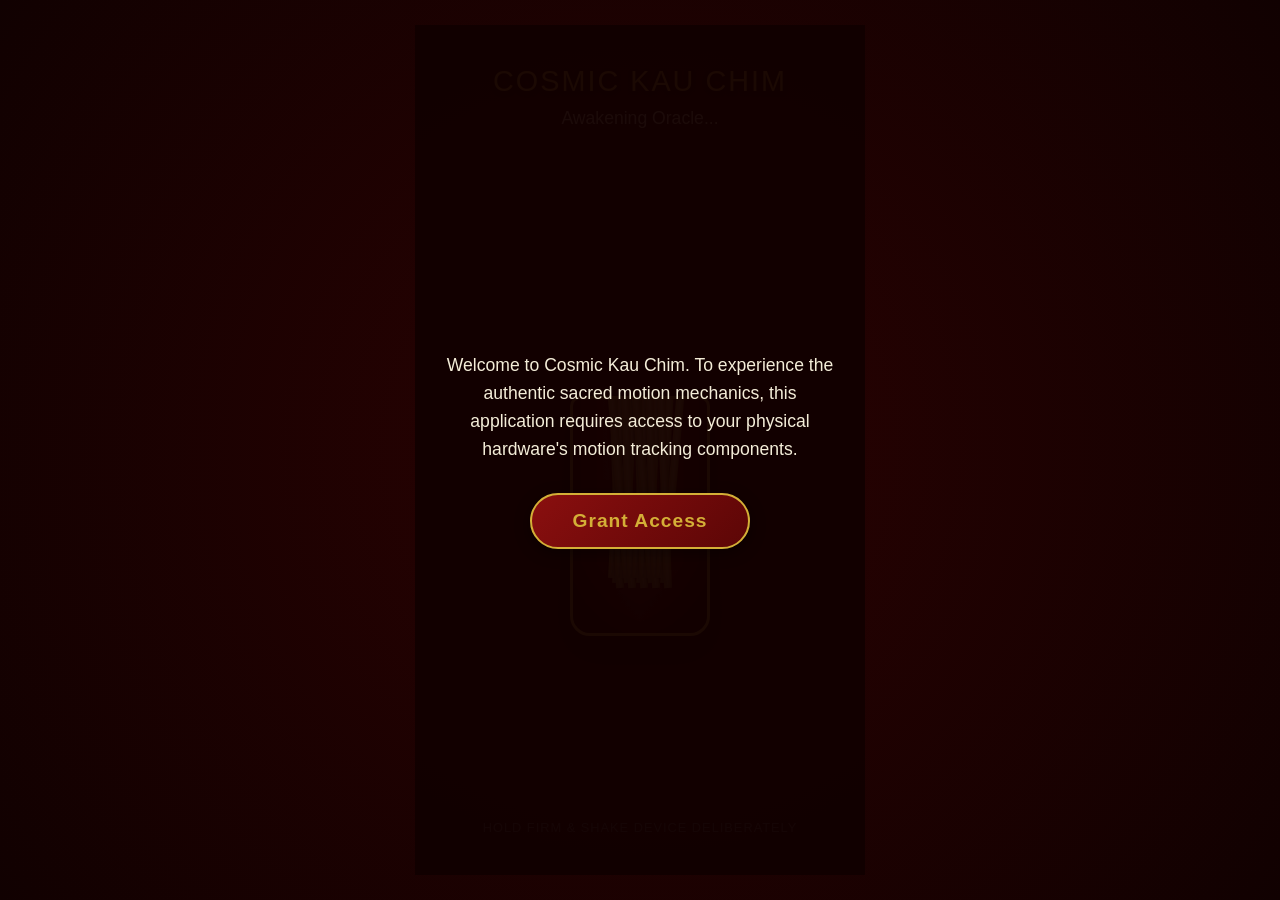
==== cosmic/index.html @ 1c271157 "feat: add Cosmic Kau Chim PWA at /cosmic" ====
<!DOCTYPE html>
<html lang="en">
<head>
    <meta charset="UTF-8">
    <meta name="viewport" content="width=device-width, initial-scale=1.0, maximum-scale=1.0, user-scalable=no">
    <title>Cosmic Kau Chim - Daily Fortunes</title>
    <meta name="description" content="Experience the sacred Kau Chim oracle. Shake your phone to draw a bamboo fortune stick and reveal your cosmic destiny and wealth sequences.">
    <meta name="theme-color" content="#d4af37">
    <meta name="mobile-web-app-capable" content="yes">
    <meta name="apple-mobile-web-app-capable" content="yes">
    <meta name="apple-mobile-web-app-status-bar-style" content="black-translucent">
    <meta name="apple-mobile-web-app-title" content="Kau Chim">

    <!-- PWA Manifest -->
    <link rel="manifest" href="/cosmic/manifest.json">

    <!-- Apple Touch Icons -->
    <link rel="apple-touch-icon" href="/cosmic/icon-192.png">
    <link rel="apple-touch-icon" sizes="512x512" href="/cosmic/icon-512.png">

    <!-- Favicon -->
    <link rel="icon" type="image/png" href="/cosmic/icon-192.png">

    <!-- Open Graph -->
    <meta property="og:title" content="Cosmic Kau Chim - Daily Fortunes">
    <meta property="og:description" content="Draw your sacred bamboo fortune. Shake for destiny.">
    <meta property="og:image" content="https://marsbase.win/cosmic/icon-512.png">
    <meta property="og:url" content="https://marsbase.win/cosmic/">
    <meta property="og:type" content="website">

    <style>
        :root {
            --gold: #d4af37;
            --dark-red: #5c0606;
            --parchment: #f4edd8;
            --shadow: rgba(0, 0, 0, 0.4);
        }

        * {
            box-sizing: border-box;
            margin: 0;
            padding: 0;
            -webkit-user-select: none;
            user-select: none;
        }

        body {
            background: radial-gradient(circle, #2a0202 0%, #110101 100%);
            color: #fff;
            font-family: -apple-system, BlinkMacSystemFont, "Segoe UI", Roboto, sans-serif;
            overflow: hidden;
            height: 100vh;
            display: flex;
            justify-content: center;
            align-items: center;
            perspective: 1000px;
        }

        #app-container {
            position: relative;
            width: 100%;
            max-width: 450px;
            height: 100%;
            max-height: 850px;
            display: flex;
            flex-direction: column;
            justify-content: space-between;
            align-items: center;
            padding: 40px 20px;
            text-align: center;
        }

        h1 {
            font-size: 1.8rem;
            color: var(--gold);
            text-shadow: 0 2px 4px var(--shadow);
            letter-spacing: 2px;
            font-weight: 300;
        }

        #status-prompt {
            font-size: 1.1rem;
            color: #e0cda9;
            margin-top: 10px;
            min-height: 24px;
            transition: opacity 0.3s;
        }

        /* Install Banner */
        #install-banner {
            position: absolute;
            bottom: 0;
            left: 0;
            width: 100%;
            background: linear-gradient(135deg, #1a0202, #2a0404);
            border-top: 1px solid var(--gold);
            padding: 14px 20px;
            display: flex;
            align-items: center;
            justify-content: space-between;
            z-index: 300;
            gap: 12px;
            display: none;
        }

        #install-banner p {
            color: #e0cda9;
            font-size: 0.85rem;
            line-height: 1.4;
            flex: 1;
        }

        #install-banner .btn-install {
            background: linear-gradient(135deg, var(--gold), #aa800a);
            color: #1a0000;
            border: none;
            padding: 10px 18px;
            font-size: 0.85rem;
            border-radius: 20px;
            cursor: pointer;
            font-weight: bold;
            white-space: nowrap;
            flex-shrink: 0;
        }

        #install-banner .btn-dismiss {
            background: none;
            border: none;
            color: #666;
            font-size: 1.2rem;
            cursor: pointer;
            padding: 4px;
            flex-shrink: 0;
        }

        /* Permission Overlay */
        #gatekeeper {
            position: absolute;
            top: 0; left: 0; width: 100%; height: 100%;
            background: rgba(17, 1, 1, 0.95);
            z-index: 100;
            display: flex;
            flex-direction: column;
            justify-content: center;
            align-items: center;
            padding: 30px;
        }

        #gatekeeper p {
            color: var(--parchment);
            margin-bottom: 30px;
            line-height: 1.6;
            font-size: 1.1rem;
        }

        .btn {
            background: linear-gradient(135deg, #8a0f0f 0%, var(--dark-red) 100%);
            color: var(--gold);
            border: 2px solid var(--gold);
            padding: 15px 40px;
            font-size: 1.2rem;
            border-radius: 30px;
            cursor: pointer;
            box-shadow: 0 4px 15px var(--shadow);
            font-weight: bold;
            letter-spacing: 1px;
            transition: transform 0.2s;
        }

        .btn:active {
            transform: scale(0.95);
        }

        /* Interactive Shaker Container */
        #shaker-stage {
            position: relative;
            width: 200px;
            height: 320px;
            display: flex;
            justify-content: center;
            align-items: flex-end;
            margin: 40px 0;
        }

        .cylinder {
            position: relative;
            width: 140px;
            height: 240px;
            background: linear-gradient(90deg, #3a0404 0%, #6e0b0b 30%, #8a1212 50%, #6e0b0b 70%, #3a0404 100%);
            border-radius: 10px 10px 20px 20px;
            border: 3px solid var(--gold);
            box-shadow: 0 15px 35px rgba(0,0,0,0.7);
            z-index: 5;
            overflow: hidden;
        }

        .cylinder::after {
            content: '';
            position: absolute;
            top: 0; left: 0; width: 100%; height: 100%;
            background: linear-gradient(transparent 70%, rgba(0,0,0,0.6));
        }

        .stick-pack {
            position: absolute;
            bottom: 30px;
            width: 100%;
            height: 260px;
            display: flex;
            justify-content: center;
            transform-origin: bottom center;
            transition: transform 0.1s ease;
        }

        .stick {
            width: 8px;
            height: 240px;
            background: linear-gradient(to right, #cc9933, #e6b85c, #b38024);
            border-radius: 4px 4px 0 0;
            margin: 0 -2px;
            box-shadow: -1px 0 2px rgba(0,0,0,0.3);
            transform-origin: bottom center;
        }

        .stick:nth-child(odd) { transform: rotate(-5deg); }
        .stick:nth-child(even) { transform: rotate(5deg); }
        .stick:nth-child(3n) { transform: rotate(-2deg); height: 245px;}
        .stick:nth-child(3n+1) { transform: rotate(3deg); height: 235px;}

        #rising-stick {
            position: absolute;
            bottom: 30px;
            width: 10px;
            height: 250px;
            background: linear-gradient(to right, #bf1515, #e63939, #990f0f);
            border: 1px solid var(--gold);
            border-radius: 4px 4px 0 0;
            z-index: 4;
            display: none;
            transform-origin: bottom center;
        }

        .ejecting {
            animation: ejectStick 1.2s cubic-bezier(0.25, 1, 0.5, 1) forwards;
        }

        @keyframes ejectStick {
            0% { transform: translateY(0) rotate(0deg); display: block; z-index: 4; }
            50% { transform: translateY(-160px) rotate(3deg); z-index: 6; }
            100% { transform: translateY(-120px) rotate(15deg); z-index: 6; }
        }

        .shaking .stick-pack {
            animation: packShake 0.15s infinite alternate;
        }
        .shaking .cylinder {
            animation: shellShake 0.15s infinite alternate;
        }

        @keyframes packShake {
            0% { transform: rotate(-4deg) translateY(5px); }
            100% { transform: rotate(4deg) translateY(-5px); }
        }
        @keyframes shellShake {
            0% { transform: translateX(-5px) rotate(-1deg); }
            100% { transform: translateX(5px) rotate(1deg); }
        }

        /* Modal Overlay for Scroll Output */
        #scroll-modal {
            position: absolute;
            top: 0; left: 0; width: 100%; height: 100%;
            background: rgba(0,0,0,0.85);
            z-index: 200;
            display: flex;
            justify-content: center;
            align-items: center;
            padding: 25px;
            opacity: 0;
            pointer-events: none;
            transition: opacity 0.5s ease;
        }

        #scroll-modal.active {
            opacity: 1;
            pointer-events: auto;
        }

        .scroll-body {
            background-color: var(--parchment);
            background-image: radial-gradient(rgba(0,0,0,0.03) 15%, transparent 16%);
            background-size: 16px 16px;
            color: #222;
            width: 100%;
            max-height: 85%;
            border-radius: 4px;
            padding: 35px 25px;
            box-shadow: 0 20px 40px rgba(0,0,0,0.8), inset 0 0 40px rgba(184, 134, 11, 0.2);
            border-left: 12px solid #8a0f0f;
            border-right: 12px solid #8a0f0f;
            display: flex;
            flex-direction: column;
            justify-content: space-between;
            overflow-y: auto;
            transform: scale(0.7) rotateX(30deg);
            transition: transform 0.5s cubic-bezier(0.175, 0.885, 0.32, 1.275);
        }

        #scroll-modal.active .scroll-body {
            transform: scale(1) rotateX(0deg);
        }

        .scroll-header {
            border-bottom: 2px dashed rgba(138, 15, 15, 0.3);
            padding-bottom: 15px;
            margin-bottom: 20px;
        }

        .scroll-header h2 {
            color: var(--dark-red);
            font-size: 1.5rem;
            letter-spacing: 3px;
        }

        .scroll-content {
            font-size: 1.15rem;
            line-height: 1.7;
            font-style: italic;
            color: #333;
            margin-bottom: 35px;
            padding: 0 10px;
        }

        .lotto-box {
            background: rgba(138, 15, 15, 0.06);
            border: 1px solid rgba(138, 15, 15, 0.2);
            border-radius: 8px;
            padding: 15px;
            margin-bottom: 30px;
        }

        .lotto-title {
            font-size: 0.8rem;
            text-transform: uppercase;
            letter-spacing: 2px;
            color: #777;
            margin-bottom: 10px;
            font-weight: bold;
        }

        .ball-container {
            display: flex;
            justify-content: center;
            gap: 10px;
            flex-wrap: wrap;
        }

        .ball {
            width: 40px;
            height: 40px;
            background: #fff;
            border: 2px solid var(--dark-red);
            border-radius: 50%;
            display: flex;
            justify-content: center;
            align-items: center;
            font-weight: bold;
            color: var(--dark-red);
            font-size: 1.05rem;
            box-shadow: 0 3px 6px rgba(0,0,0,0.16);
        }

        .ball.special {
            background: linear-gradient(135deg, #d4af37 0%, #aa800a 100%);
            color: #fff;
            border-color: #7a5c00;
        }
    </style>
</head>
<body>

<div id="app-container">
    <div id="gatekeeper">
        <p>Welcome to Cosmic Kau Chim. To experience the authentic sacred motion mechanics, this application requires access to your physical hardware's motion tracking components.</p>
        <button class="btn" id="btn-grant-access" onclick="app.requestSystemAccess()">Grant Access</button>
    </div>

    <header>
        <h1>COSMIC KAU CHIM</h1>
        <div id="status-prompt">Awakening Oracle...</div>
    </header>

    <div id="shaker-stage">
        <div id="rising-stick"></div>
        <div class="cylinder" id="cylinder-ui">
            <div class="stick-pack" id="stick-pack-ui">
                <div class="stick"></div><div class="stick"></div><div class="stick"></div>
                <div class="stick"></div><div class="stick"></div><div class="stick"></div>
                <div class="stick"></div><div class="stick"></div><div class="stick"></div>
                <div class="stick"></div><div class="stick"></div><div class="stick"></div>
                <div class="stick"></div><div class="stick"></div><div class="stick"></div>
            </div>
        </div>
    </div>

    <footer>
        <p style="font-size:0.8rem; color: #666; letter-spacing: 1px;">HOLD FIRM & SHAKE DEVICE DELIBERATELY</p>
    </footer>

    <div id="scroll-modal">
        <div class="scroll-body">
            <div>
                <div class="scroll-header">
                    <h2>SACRED SCROLL</h2>
                </div>
                <div class="scroll-content" id="fortune-destiny">
                    Loading destiny alignment...
                </div>
            </div>
            <div>
                <div class="lotto-box">
                    <div class="lotto-title">Cosmic Wealth Sequences</div>
                    <div class="ball-container" id="lotto-numbers"></div>
                </div>
                <button class="btn" id="btn-return" style="width:100%" onclick="app.resetStage()">Return Container</button>
            </div>
        </div>
    </div>

    <!-- PWA Install Prompt Banner -->
    <div id="install-banner">
        <p>📲 Add <strong>Kau Chim</strong> to your home screen for instant access.</p>
        <button class="btn-install" id="btn-install">Install</button>
        <button class="btn-dismiss" id="btn-dismiss" aria-label="Dismiss">✕</button>
    </div>
</div>

<script>
// ── Service Worker Registration ──────────────────────────────────────────────
if ('serviceWorker' in navigator) {
    window.addEventListener('load', () => {
        navigator.serviceWorker.register('/cosmic/sw.js')
            .catch(err => console.warn('SW registration failed:', err));
    });
}

// ── PWA Install Prompt Handling ──────────────────────────────────────────────
let deferredInstallPrompt = null;
const installBanner = document.getElementById('install-banner');

window.addEventListener('beforeinstallprompt', (e) => {
    e.preventDefault();
    deferredInstallPrompt = e;
    installBanner.style.display = 'flex';
});

document.getElementById('btn-install').addEventListener('click', async () => {
    if (!deferredInstallPrompt) return;
    deferredInstallPrompt.prompt();
    const { outcome } = await deferredInstallPrompt.userChoice;
    deferredInstallPrompt = null;
    installBanner.style.display = 'none';
});

document.getElementById('btn-dismiss').addEventListener('click', () => {
    installBanner.style.display = 'none';
});

// Hide banner if already installed (standalone mode)
if (window.matchMedia('(display-mode: standalone)').matches) {
    installBanner.style.display = 'none';
}

// ── Audio Engine ─────────────────────────────────────────────────────────────
class AudioEngine {
    constructor() { this.ctx = null; }

    init() {
        if (this.ctx) return;
        this.ctx = new (window.AudioContext || window.webkitAudioContext)();
    }

    playClack(intensity) {
        if (!this.ctx) return;
        if (this.ctx.state === 'suspended') this.ctx.resume();

        const osc = this.ctx.createOscillator();
        const gain = this.ctx.createGain();

        osc.type = 'triangle';
        osc.frequency.setValueAtTime(120 + (intensity * 8), this.ctx.currentTime);
        osc.frequency.exponentialRampToValueAtTime(30, this.ctx.currentTime + 0.08);

        const volume = Math.min(0.6, intensity / 25);
        gain.gain.setValueAtTime(volume, this.ctx.currentTime);
        gain.gain.exponentialRampToValueAtTime(0.01, this.ctx.currentTime + 0.08);

        osc.connect(gain);
        gain.connect(this.ctx.destination);
        osc.start();
        osc.stop(this.ctx.currentTime + 0.09);
    }
}

// ── Core Application ─────────────────────────────────────────────────────────
class KauChimApplication {
    constructor() {
        this.threshold = 13.5;
        this.cooldown = 4000;
        this.historySize = 8;
        this.history = [];
        this.lastTrigger = 0;
        this.isProcessing = false;
        this.shakeTimer = null;
        this.audio = new AudioEngine();

        this.fortunes = [
            "Your path is fully understood by the cosmos. The heavy winds you've recently braved are clearing out dead brush to make room for an undeniable, prosperous expansion. Stand tall.",
            "A beautiful internal coherence is setting into your days. The universe acknowledges your quiet endurance and is organizing variables right now to surprise you with sudden relief.",
            "You carry a highly distinct, golden frequency within you that cannot be dimmed by external noise. Trust the timing unfolding; your validation is coming directly from reality.",
            "Every single step you have taken has cataloged valuable wisdom. You are viewed with immense reverence by the cosmic order. Prepare for a long-delayed doorway to unlock smoothly.",
            "The celestial tides are shifting in your favour. What felt stagnant is secretly building momentum beneath the surface. Your patience will crystallize into a breakthrough.",
            "Ancient light recognizes your spirit. The universe does not forget the seeds you have planted in silence. A season of abundant harvest is drawing near — receive it with open hands.",
            "You are being guided toward alignment. The confusion you have felt is simply the dissolution of what no longer serves. Clear skies and clear purpose are emerging for you now.",
            "Your energy is rare and magnetic. The cosmos is arranging a constellation of new connections and opportunities, each perfectly calibrated to match your true frequency."
        ];
    }

    async requestSystemAccess() {
        this.audio.init();
        try {
            if (typeof DeviceMotionEvent?.requestPermission === 'function') {
                const status = await DeviceMotionEvent.requestPermission();
                if (status === 'granted') {
                    this.bindMotionDetection();
                } else {
                    this.displayUIPrompt("Permission denied. Tap the cylinder to draw.");
                    this.enableClickFallback();
                }
            } else {
                this.bindMotionDetection();
                this.enableClickFallback(); // Desktop fallback always enabled
            }
        } catch (e) {
            this.enableClickFallback();
        } finally {
            document.getElementById('gatekeeper').style.display = 'none';
            this.displayUIPrompt("Container ready. Shake device.");
        }
    }

    bindMotionDetection() {
        window.addEventListener('devicemotion', (e) => this.evaluateMotionVectors(e), { passive: true });
    }

    enableClickFallback() {
        document.getElementById('shaker-stage').addEventListener('click', () => {
            if (this.isProcessing || Date.now() - this.lastTrigger < this.cooldown) return;
            this.simulatePhysicalTrigger();
        });
    }

    evaluateMotionVectors(event) {
        const acc = event.acceleration;
        if (!acc?.x || this.isProcessing || Date.now() - this.lastTrigger < this.cooldown) return;

        const magnitude = Math.sqrt(acc.x**2 + acc.y**2 + acc.z**2);
        this.history.push({ t: Date.now(), v: magnitude });
        if (this.history.length > this.historySize) this.history.shift();

        if (this.history.length >= 4) {
            const forces = this.history.map(h => h.v);
            const delta = Math.max(...forces) - Math.min(...forces);

            if (delta > 3.5) {
                document.getElementById('app-container').classList.add('shaking');
                this.audio.playClack(delta);
                this.displayUIPrompt("Shaking sticks...");
                clearTimeout(this.shakeTimer);
                this.shakeTimer = setTimeout(() => {
                    document.getElementById('app-container').classList.remove('shaking');
                }, 200);
            }

            if (delta > this.threshold) {
                this.executeOracleSelection();
            }
        }
    }

    simulatePhysicalTrigger() {
        document.getElementById('app-container').classList.add('shaking');
        let clacks = 0;
        const interval = setInterval(() => {
            this.audio.playClack(18);
            if (++clacks >= 6) {
                clearInterval(interval);
                document.getElementById('app-container').classList.remove('shaking');
                this.executeOracleSelection();
            }
        }, 120);
    }

    executeOracleSelection() {
        this.isProcessing = true;
        this.lastTrigger = Date.now();
        this.history = [];
        this.displayUIPrompt("A stick is emerging...");

        const stickUI = document.getElementById('rising-stick');
        stickUI.style.display = 'block';
        stickUI.classList.add('ejecting');

        const cryptoRoll = (max) => {
            const buf = new Uint32Array(1);
            window.crypto.getRandomValues(buf);
            return (buf[0] % max) + 1;
        };

        const drawLotto = (max, total) => {
            const set = new Set();
            while (set.size < total) set.add(cryptoRoll(max));
            return [...set].sort((a, b) => a - b);
        };

        const fortuneText = this.fortunes[cryptoRoll(this.fortunes.length) - 1];
        const primaryNumbers = drawLotto(69, 5);
        const goldenPowerBall = cryptoRoll(26);

        setTimeout(() => this.renderScroll(fortuneText, primaryNumbers, goldenPowerBall), 1200);
    }

    renderScroll(text, mainNumbers, bonusBall) {
        document.getElementById('fortune-destiny').innerText = text;
        const numbersContainer = document.getElementById('lotto-numbers');
        numbersContainer.innerHTML = '';

        mainNumbers.forEach(num => {
            const node = document.createElement('div');
            node.className = 'ball';
            node.innerText = num;
            numbersContainer.appendChild(node);
        });

        const specialNode = document.createElement('div');
        specialNode.className = 'ball special';
        specialNode.innerText = bonusBall;
        numbersContainer.appendChild(specialNode);

        document.getElementById('scroll-modal').classList.add('active');
        this.displayUIPrompt("Destiny revealed.");
    }

    resetStage() {
        const stickUI = document.getElementById('rising-stick');
        stickUI.classList.remove('ejecting');
        stickUI.style.display = 'none';
        document.getElementById('scroll-modal').classList.remove('active');
        this.isProcessing = false;
        this.displayUIPrompt("Container ready. Shake device.");
    }

    displayUIPrompt(msg) {
        document.getElementById('status-prompt').innerText = msg;
    }
}

const app = new KauChimApplication();
</script>
</body>
</html>
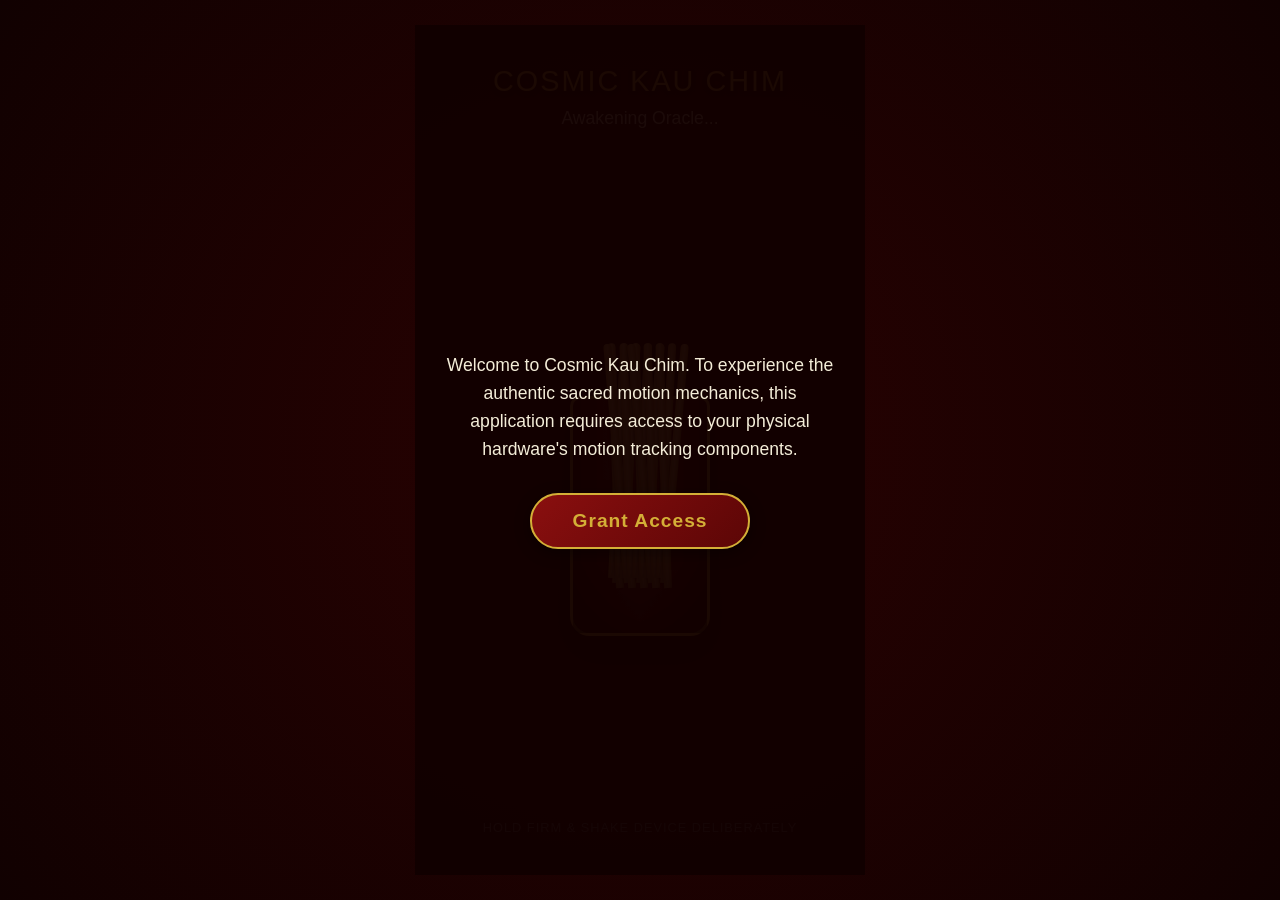
==== commit a0cf95f6: "feat: 3s continuous shake charge system with stick rise visual" ====
--- a/cosmic/index.html
+++ b/cosmic/index.html
@@ -189,9 +189,14 @@
             background: linear-gradient(90deg, #3a0404 0%, #6e0b0b 30%, #8a1212 50%, #6e0b0b 70%, #3a0404 100%);
             border-radius: 10px 10px 20px 20px;
             border: 3px solid var(--gold);
-            box-shadow: 0 15px 35px rgba(0,0,0,0.7);
+            box-shadow: 0 15px 35px rgba(0,0,0,0.7), 0 0 0 0 rgba(212,175,55,0);
             z-index: 5;
-            overflow: hidden;
+            overflow: visible;
+            transition: box-shadow 0.2s ease;
+        }
+
+        .cylinder.charging {
+            box-shadow: 0 15px 35px rgba(0,0,0,0.7), 0 0 20px 4px rgba(212,175,55,0.35);
         }
 
         .cylinder::after {
@@ -199,8 +204,10 @@
             position: absolute;
             top: 0; left: 0; width: 100%; height: 100%;
             background: linear-gradient(transparent 70%, rgba(0,0,0,0.6));
-        }
-
+            pointer-events: none;
+        }
+
+        /* stick-pack moves up via JS transform; no CSS transition (rAF handles smoothness) */
         .stick-pack {
             position: absolute;
             bottom: 30px;
@@ -209,7 +216,15 @@
             display: flex;
             justify-content: center;
             transform-origin: bottom center;
-            transition: transform 0.1s ease;
+        }
+
+        /* Inner wrapper handles the shake wiggle animation independently */
+        .stick-inner {
+            display: flex;
+            justify-content: center;
+            width: 100%;
+            height: 100%;
+            transform-origin: bottom center;
         }
 
         .stick {
@@ -250,7 +265,8 @@
             100% { transform: translateY(-120px) rotate(15deg); z-index: 6; }
         }
 
-        .shaking .stick-pack {
+        /* Shake animations on inner wrapper — won't conflict with stick-pack translateY */
+        .shaking .stick-inner {
             animation: packShake 0.15s infinite alternate;
         }
         .shaking .cylinder {
@@ -394,11 +410,13 @@
         <div id="rising-stick"></div>
         <div class="cylinder" id="cylinder-ui">
             <div class="stick-pack" id="stick-pack-ui">
-                <div class="stick"></div><div class="stick"></div><div class="stick"></div>
-                <div class="stick"></div><div class="stick"></div><div class="stick"></div>
-                <div class="stick"></div><div class="stick"></div><div class="stick"></div>
-                <div class="stick"></div><div class="stick"></div><div class="stick"></div>
-                <div class="stick"></div><div class="stick"></div><div class="stick"></div>
+                <div class="stick-inner" id="stick-inner-ui">
+                    <div class="stick"></div><div class="stick"></div><div class="stick"></div>
+                    <div class="stick"></div><div class="stick"></div><div class="stick"></div>
+                    <div class="stick"></div><div class="stick"></div><div class="stick"></div>
+                    <div class="stick"></div><div class="stick"></div><div class="stick"></div>
+                    <div class="stick"></div><div class="stick"></div><div class="stick"></div>
+                </div>
             </div>
         </div>
     </div>
@@ -505,13 +523,23 @@
 // ── Core Application ─────────────────────────────────────────────────────────
 class KauChimApplication {
     constructor() {
-        this.threshold = 13.5;
+        // Motion detection config
+        this.historySize = 6;
+        this.shakeDetectThreshold = 3.5; // delta to count as a shake
         this.cooldown = 4000;
-        this.historySize = 8;
         this.history = [];
         this.lastTrigger = 0;
         this.isProcessing = false;
-        this.shakeTimer = null;
+
+        // Charge system
+        this.charge = 0;           // 0..1
+        this.chargeRate = 1 / 3000; // fills over 3 000 ms
+        this.decayRate  = 1 / 1500; // drains over 1 500 ms
+        this.isActivelyShaking = false;
+        this.shakeTimeoutId = null;
+        this.lastFrameTime = null;
+        this.rafId = null;
+
         this.audio = new AudioEngine();
 
         this.fortunes = [
@@ -534,30 +562,115 @@
                 if (status === 'granted') {
                     this.bindMotionDetection();
                 } else {
-                    this.displayUIPrompt("Permission denied. Tap the cylinder to draw.");
-                    this.enableClickFallback();
+                    this.displayUIPrompt("Hold the cylinder to charge.");
+                    this.enableHoldFallback();
                 }
             } else {
                 this.bindMotionDetection();
-                this.enableClickFallback(); // Desktop fallback always enabled
+                this.enableHoldFallback(); // Desktop: press & hold
             }
         } catch (e) {
-            this.enableClickFallback();
+            this.enableHoldFallback();
         } finally {
             document.getElementById('gatekeeper').style.display = 'none';
             this.displayUIPrompt("Container ready. Shake device.");
-        }
+            this.startChargeLoop();
+        }
+    }
+
+    // ── rAF charge loop ────────────────────────────────────────────────────────
+    startChargeLoop() {
+        const loop = (timestamp) => {
+            if (!this.isProcessing) {
+                if (this.lastFrameTime !== null) {
+                    const dt = Math.min(timestamp - this.lastFrameTime, 100); // cap dt
+                    if (this.isActivelyShaking) {
+                        this.charge = Math.min(1, this.charge + this.chargeRate * dt);
+                    } else {
+                        this.charge = Math.max(0, this.charge - this.decayRate * dt);
+                    }
+                    this.applyChargeVisuals();
+                    if (this.charge >= 1) {
+                        this.executeOracleSelection();
+                        return; // pause loop until reset
+                    }
+                }
+                this.lastFrameTime = timestamp;
+            }
+            this.rafId = requestAnimationFrame(loop);
+        };
+        this.rafId = requestAnimationFrame(loop);
+    }
+
+    applyChargeVisuals() {
+        const stickPack = document.getElementById('stick-pack-ui');
+        const cylinder  = document.getElementById('cylinder-ui');
+        const container = document.getElementById('app-container');
+
+        // Sticks rise up to 95px out of cylinder top
+        stickPack.style.transform = `translateY(${-(this.charge * 95)}px)`;
+
+        // Gold glow intensifies with charge
+        if (this.charge > 0.05) {
+            cylinder.classList.add('charging');
+        } else {
+            cylinder.classList.remove('charging');
+        }
+
+        // Shake animation only when actively shaking
+        if (this.isActivelyShaking) {
+            container.classList.add('shaking');
+        } else {
+            container.classList.remove('shaking');
+        }
+
+        // Status prompt
+        if (this.charge > 0.02) {
+            const secsLeft = Math.ceil((1 - this.charge) * 3);
+            if (this.isActivelyShaking) {
+                this.displayUIPrompt(secsLeft > 0 ? `Keep shaking... ${secsLeft}s` : "Almost there!");
+            } else {
+                this.displayUIPrompt("Don't stop — keep shaking!");
+            }
+        } else {
+            this.displayUIPrompt("Container ready. Shake device.");
+        }
+    }
+
+    // Mark as actively shaking; auto-clears after 300 ms of no motion
+    markShaking(intensity) {
+        this.isActivelyShaking = true;
+        this.audio.playClack(intensity);
+        clearTimeout(this.shakeTimeoutId);
+        this.shakeTimeoutId = setTimeout(() => {
+            this.isActivelyShaking = false;
+        }, 300);
     }
 
     bindMotionDetection() {
         window.addEventListener('devicemotion', (e) => this.evaluateMotionVectors(e), { passive: true });
     }
 
-    enableClickFallback() {
-        document.getElementById('shaker-stage').addEventListener('click', () => {
+    // Press-and-hold fallback for desktop / no-motion permission
+    enableHoldFallback() {
+        const stage = document.getElementById('shaker-stage');
+        let holdInterval = null;
+
+        const startHold = () => {
             if (this.isProcessing || Date.now() - this.lastTrigger < this.cooldown) return;
-            this.simulatePhysicalTrigger();
-        });
+            holdInterval = setInterval(() => this.markShaking(18), 140);
+        };
+        const stopHold = () => {
+            clearInterval(holdInterval);
+            holdInterval = null;
+        };
+
+        stage.addEventListener('mousedown',  startHold);
+        stage.addEventListener('mouseup',    stopHold);
+        stage.addEventListener('mouseleave', stopHold);
+        stage.addEventListener('touchstart', startHold, { passive: true });
+        stage.addEventListener('touchend',   stopHold);
+        stage.addEventListener('touchcancel',stopHold);
     }
 
     evaluateMotionVectors(event) {
@@ -570,41 +683,24 @@
 
         if (this.history.length >= 4) {
             const forces = this.history.map(h => h.v);
-            const delta = Math.max(...forces) - Math.min(...forces);
-
-            if (delta > 3.5) {
-                document.getElementById('app-container').classList.add('shaking');
-                this.audio.playClack(delta);
-                this.displayUIPrompt("Shaking sticks...");
-                clearTimeout(this.shakeTimer);
-                this.shakeTimer = setTimeout(() => {
-                    document.getElementById('app-container').classList.remove('shaking');
-                }, 200);
+            const delta  = Math.max(...forces) - Math.min(...forces);
+            if (delta > this.shakeDetectThreshold) {
+                this.markShaking(delta);
             }
-
-            if (delta > this.threshold) {
-                this.executeOracleSelection();
-            }
-        }
-    }
-
-    simulatePhysicalTrigger() {
-        document.getElementById('app-container').classList.add('shaking');
-        let clacks = 0;
-        const interval = setInterval(() => {
-            this.audio.playClack(18);
-            if (++clacks >= 6) {
-                clearInterval(interval);
-                document.getElementById('app-container').classList.remove('shaking');
-                this.executeOracleSelection();
-            }
-        }, 120);
+        }
     }
 
     executeOracleSelection() {
         this.isProcessing = true;
         this.lastTrigger = Date.now();
         this.history = [];
+        this.charge = 0;
+        this.isActivelyShaking = false;
+        clearTimeout(this.shakeTimeoutId);
+        document.getElementById('app-container').classList.remove('shaking');
+        document.getElementById('cylinder-ui').classList.remove('charging');
+        // Reset sticks to base position before eject animation
+        document.getElementById('stick-pack-ui').style.transform = 'translateY(0)';
         this.displayUIPrompt("A stick is emerging...");
 
         const stickUI = document.getElementById('rising-stick');
@@ -656,8 +752,12 @@
         stickUI.classList.remove('ejecting');
         stickUI.style.display = 'none';
         document.getElementById('scroll-modal').classList.remove('active');
+        this.charge = 0;
+        this.lastFrameTime = null;
         this.isProcessing = false;
         this.displayUIPrompt("Container ready. Shake device.");
+        // Resume charge loop
+        this.startChargeLoop();
     }
 
     displayUIPrompt(msg) {
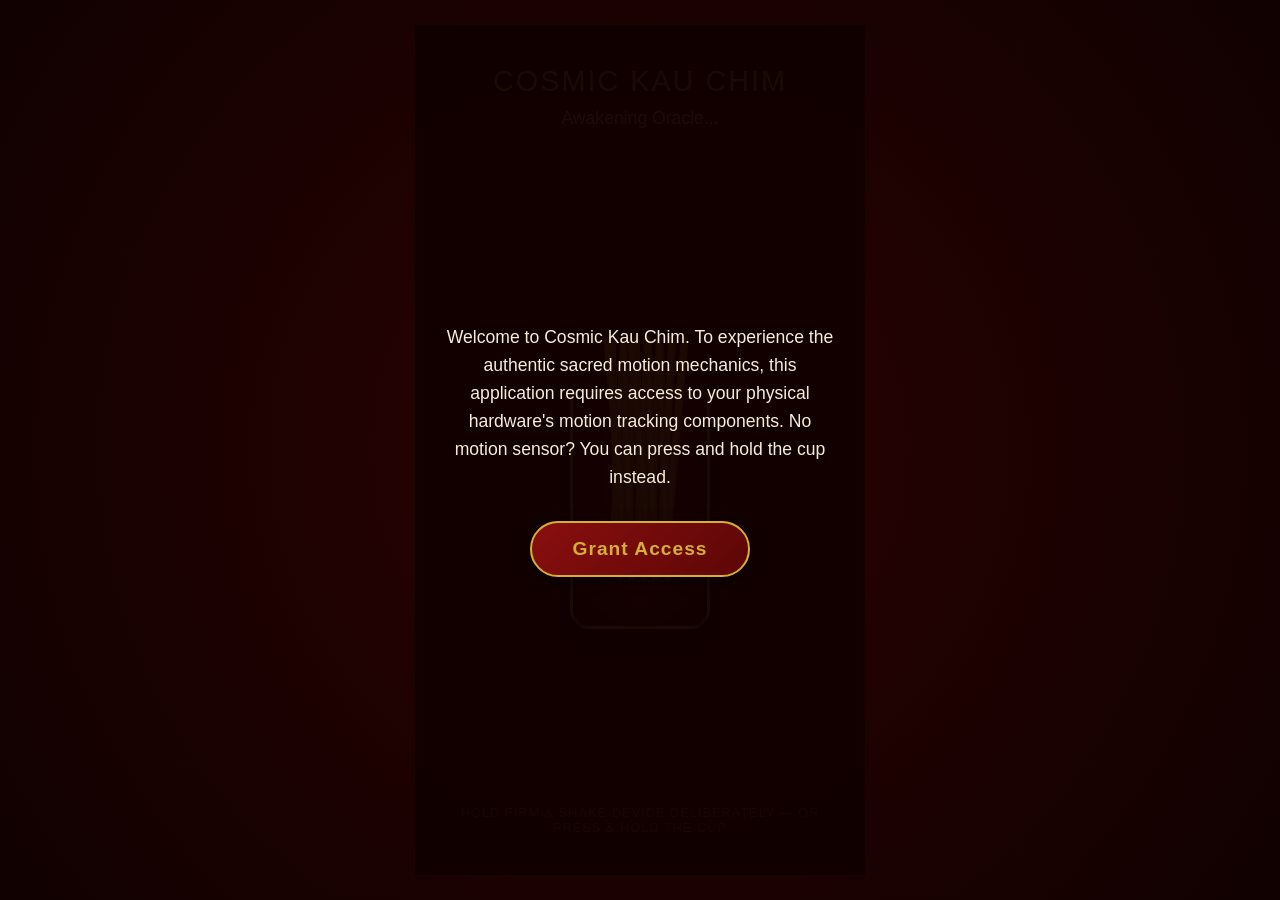
==== commit 4761297a: "Cosmic Kau Chim: move to /Cosmic-Kau-Chim/ and fix desktop draw, sticks, banner Rename - git mv cosm" ====
--- a/cosmic/index.html
+++ b/cosmic/index.html
@@ -2,770 +2,25 @@
 <html lang="en">
 <head>
     <meta charset="UTF-8">
-    <meta name="viewport" content="width=device-width, initial-scale=1.0, maximum-scale=1.0, user-scalable=no">
-    <title>Cosmic Kau Chim - Daily Fortunes</title>
-    <meta name="description" content="Experience the sacred Kau Chim oracle. Shake your phone to draw a bamboo fortune stick and reveal your cosmic destiny and wealth sequences.">
-    <meta name="theme-color" content="#d4af37">
-    <meta name="mobile-web-app-capable" content="yes">
-    <meta name="apple-mobile-web-app-capable" content="yes">
-    <meta name="apple-mobile-web-app-status-bar-style" content="black-translucent">
-    <meta name="apple-mobile-web-app-title" content="Kau Chim">
-
-    <!-- PWA Manifest -->
-    <link rel="manifest" href="/cosmic/manifest.json">
-
-    <!-- Apple Touch Icons -->
-    <link rel="apple-touch-icon" href="/cosmic/icon-192.png">
-    <link rel="apple-touch-icon" sizes="512x512" href="/cosmic/icon-512.png">
-
-    <!-- Favicon -->
-    <link rel="icon" type="image/png" href="/cosmic/icon-192.png">
-
-    <!-- Open Graph -->
-    <meta property="og:title" content="Cosmic Kau Chim - Daily Fortunes">
-    <meta property="og:description" content="Draw your sacred bamboo fortune. Shake for destiny.">
-    <meta property="og:image" content="https://marsbase.win/cosmic/icon-512.png">
-    <meta property="og:url" content="https://marsbase.win/cosmic/">
-    <meta property="og:type" content="website">
-
+    <meta name="viewport" content="width=device-width, initial-scale=1.0">
+    <title>Cosmic Kau Chim has moved</title>
+    <meta name="robots" content="noindex">
+    <link rel="canonical" href="https://marsbase.win/Cosmic-Kau-Chim/">
+    <meta http-equiv="refresh" content="0; url=/Cosmic-Kau-Chim/">
+    <script data-cfasync="false">
+        // Forward to the new address, keeping any ?query and #hash
+        (function () {
+            var rest = location.pathname.replace(/^\/cosmic\/?/i, '').replace(/^index\.html$/i, '');
+            location.replace('/Cosmic-Kau-Chim/' + rest + location.search + location.hash);
+        })();
+    </script>
     <style>
-        :root {
-            --gold: #d4af37;
-            --dark-red: #5c0606;
-            --parchment: #f4edd8;
-            --shadow: rgba(0, 0, 0, 0.4);
-        }
-
-        * {
-            box-sizing: border-box;
-            margin: 0;
-            padding: 0;
-            -webkit-user-select: none;
-            user-select: none;
-        }
-
-        body {
-            background: radial-gradient(circle, #2a0202 0%, #110101 100%);
-            color: #fff;
-            font-family: -apple-system, BlinkMacSystemFont, "Segoe UI", Roboto, sans-serif;
-            overflow: hidden;
-            height: 100vh;
-            display: flex;
-            justify-content: center;
-            align-items: center;
-            perspective: 1000px;
-        }
-
-        #app-container {
-            position: relative;
-            width: 100%;
-            max-width: 450px;
-            height: 100%;
-            max-height: 850px;
-            display: flex;
-            flex-direction: column;
-            justify-content: space-between;
-            align-items: center;
-            padding: 40px 20px;
-            text-align: center;
-        }
-
-        h1 {
-            font-size: 1.8rem;
-            color: var(--gold);
-            text-shadow: 0 2px 4px var(--shadow);
-            letter-spacing: 2px;
-            font-weight: 300;
-        }
-
-        #status-prompt {
-            font-size: 1.1rem;
-            color: #e0cda9;
-            margin-top: 10px;
-            min-height: 24px;
-            transition: opacity 0.3s;
-        }
-
-        /* Install Banner */
-        #install-banner {
-            position: absolute;
-            bottom: 0;
-            left: 0;
-            width: 100%;
-            background: linear-gradient(135deg, #1a0202, #2a0404);
-            border-top: 1px solid var(--gold);
-            padding: 14px 20px;
-            display: flex;
-            align-items: center;
-            justify-content: space-between;
-            z-index: 300;
-            gap: 12px;
-            display: none;
-        }
-
-        #install-banner p {
-            color: #e0cda9;
-            font-size: 0.85rem;
-            line-height: 1.4;
-            flex: 1;
-        }
-
-        #install-banner .btn-install {
-            background: linear-gradient(135deg, var(--gold), #aa800a);
-            color: #1a0000;
-            border: none;
-            padding: 10px 18px;
-            font-size: 0.85rem;
-            border-radius: 20px;
-            cursor: pointer;
-            font-weight: bold;
-            white-space: nowrap;
-            flex-shrink: 0;
-        }
-
-        #install-banner .btn-dismiss {
-            background: none;
-            border: none;
-            color: #666;
-            font-size: 1.2rem;
-            cursor: pointer;
-            padding: 4px;
-            flex-shrink: 0;
-        }
-
-        /* Permission Overlay */
-        #gatekeeper {
-            position: absolute;
-            top: 0; left: 0; width: 100%; height: 100%;
-            background: rgba(17, 1, 1, 0.95);
-            z-index: 100;
-            display: flex;
-            flex-direction: column;
-            justify-content: center;
-            align-items: center;
-            padding: 30px;
-        }
-
-        #gatekeeper p {
-            color: var(--parchment);
-            margin-bottom: 30px;
-            line-height: 1.6;
-            font-size: 1.1rem;
-        }
-
-        .btn {
-            background: linear-gradient(135deg, #8a0f0f 0%, var(--dark-red) 100%);
-            color: var(--gold);
-            border: 2px solid var(--gold);
-            padding: 15px 40px;
-            font-size: 1.2rem;
-            border-radius: 30px;
-            cursor: pointer;
-            box-shadow: 0 4px 15px var(--shadow);
-            font-weight: bold;
-            letter-spacing: 1px;
-            transition: transform 0.2s;
-        }
-
-        .btn:active {
-            transform: scale(0.95);
-        }
-
-        /* Interactive Shaker Container */
-        #shaker-stage {
-            position: relative;
-            width: 200px;
-            height: 320px;
-            display: flex;
-            justify-content: center;
-            align-items: flex-end;
-            margin: 40px 0;
-        }
-
-        .cylinder {
-            position: relative;
-            width: 140px;
-            height: 240px;
-            background: linear-gradient(90deg, #3a0404 0%, #6e0b0b 30%, #8a1212 50%, #6e0b0b 70%, #3a0404 100%);
-            border-radius: 10px 10px 20px 20px;
-            border: 3px solid var(--gold);
-            box-shadow: 0 15px 35px rgba(0,0,0,0.7), 0 0 0 0 rgba(212,175,55,0);
-            z-index: 5;
-            overflow: visible;
-            transition: box-shadow 0.2s ease;
-        }
-
-        .cylinder.charging {
-            box-shadow: 0 15px 35px rgba(0,0,0,0.7), 0 0 20px 4px rgba(212,175,55,0.35);
-        }
-
-        .cylinder::after {
-            content: '';
-            position: absolute;
-            top: 0; left: 0; width: 100%; height: 100%;
-            background: linear-gradient(transparent 70%, rgba(0,0,0,0.6));
-            pointer-events: none;
-        }
-
-        /* stick-pack moves up via JS transform; no CSS transition (rAF handles smoothness) */
-        .stick-pack {
-            position: absolute;
-            bottom: 30px;
-            width: 100%;
-            height: 260px;
-            display: flex;
-            justify-content: center;
-            transform-origin: bottom center;
-        }
-
-        /* Inner wrapper handles the shake wiggle animation independently */
-        .stick-inner {
-            display: flex;
-            justify-content: center;
-            width: 100%;
-            height: 100%;
-            transform-origin: bottom center;
-        }
-
-        .stick {
-            width: 8px;
-            height: 240px;
-            background: linear-gradient(to right, #cc9933, #e6b85c, #b38024);
-            border-radius: 4px 4px 0 0;
-            margin: 0 -2px;
-            box-shadow: -1px 0 2px rgba(0,0,0,0.3);
-            transform-origin: bottom center;
-        }
-
-        .stick:nth-child(odd) { transform: rotate(-5deg); }
-        .stick:nth-child(even) { transform: rotate(5deg); }
-        .stick:nth-child(3n) { transform: rotate(-2deg); height: 245px;}
-        .stick:nth-child(3n+1) { transform: rotate(3deg); height: 235px;}
-
-        #rising-stick {
-            position: absolute;
-            bottom: 30px;
-            width: 10px;
-            height: 250px;
-            background: linear-gradient(to right, #bf1515, #e63939, #990f0f);
-            border: 1px solid var(--gold);
-            border-radius: 4px 4px 0 0;
-            z-index: 4;
-            display: none;
-            transform-origin: bottom center;
-        }
-
-        .ejecting {
-            animation: ejectStick 1.2s cubic-bezier(0.25, 1, 0.5, 1) forwards;
-        }
-
-        @keyframes ejectStick {
-            0% { transform: translateY(0) rotate(0deg); display: block; z-index: 4; }
-            50% { transform: translateY(-160px) rotate(3deg); z-index: 6; }
-            100% { transform: translateY(-120px) rotate(15deg); z-index: 6; }
-        }
-
-        /* Shake animations on inner wrapper — won't conflict with stick-pack translateY */
-        .shaking .stick-inner {
-            animation: packShake 0.15s infinite alternate;
-        }
-        .shaking .cylinder {
-            animation: shellShake 0.15s infinite alternate;
-        }
-
-        @keyframes packShake {
-            0% { transform: rotate(-4deg) translateY(5px); }
-            100% { transform: rotate(4deg) translateY(-5px); }
-        }
-        @keyframes shellShake {
-            0% { transform: translateX(-5px) rotate(-1deg); }
-            100% { transform: translateX(5px) rotate(1deg); }
-        }
-
-        /* Modal Overlay for Scroll Output */
-        #scroll-modal {
-            position: absolute;
-            top: 0; left: 0; width: 100%; height: 100%;
-            background: rgba(0,0,0,0.85);
-            z-index: 200;
-            display: flex;
-            justify-content: center;
-            align-items: center;
-            padding: 25px;
-            opacity: 0;
-            pointer-events: none;
-            transition: opacity 0.5s ease;
-        }
-
-        #scroll-modal.active {
-            opacity: 1;
-            pointer-events: auto;
-        }
-
-        .scroll-body {
-            background-color: var(--parchment);
-            background-image: radial-gradient(rgba(0,0,0,0.03) 15%, transparent 16%);
-            background-size: 16px 16px;
-            color: #222;
-            width: 100%;
-            max-height: 85%;
-            border-radius: 4px;
-            padding: 35px 25px;
-            box-shadow: 0 20px 40px rgba(0,0,0,0.8), inset 0 0 40px rgba(184, 134, 11, 0.2);
-            border-left: 12px solid #8a0f0f;
-            border-right: 12px solid #8a0f0f;
-            display: flex;
-            flex-direction: column;
-            justify-content: space-between;
-            overflow-y: auto;
-            transform: scale(0.7) rotateX(30deg);
-            transition: transform 0.5s cubic-bezier(0.175, 0.885, 0.32, 1.275);
-        }
-
-        #scroll-modal.active .scroll-body {
-            transform: scale(1) rotateX(0deg);
-        }
-
-        .scroll-header {
-            border-bottom: 2px dashed rgba(138, 15, 15, 0.3);
-            padding-bottom: 15px;
-            margin-bottom: 20px;
-        }
-
-        .scroll-header h2 {
-            color: var(--dark-red);
-            font-size: 1.5rem;
-            letter-spacing: 3px;
-        }
-
-        .scroll-content {
-            font-size: 1.15rem;
-            line-height: 1.7;
-            font-style: italic;
-            color: #333;
-            margin-bottom: 35px;
-            padding: 0 10px;
-        }
-
-        .lotto-box {
-            background: rgba(138, 15, 15, 0.06);
-            border: 1px solid rgba(138, 15, 15, 0.2);
-            border-radius: 8px;
-            padding: 15px;
-            margin-bottom: 30px;
-        }
-
-        .lotto-title {
-            font-size: 0.8rem;
-            text-transform: uppercase;
-            letter-spacing: 2px;
-            color: #777;
-            margin-bottom: 10px;
-            font-weight: bold;
-        }
-
-        .ball-container {
-            display: flex;
-            justify-content: center;
-            gap: 10px;
-            flex-wrap: wrap;
-        }
-
-        .ball {
-            width: 40px;
-            height: 40px;
-            background: #fff;
-            border: 2px solid var(--dark-red);
-            border-radius: 50%;
-            display: flex;
-            justify-content: center;
-            align-items: center;
-            font-weight: bold;
-            color: var(--dark-red);
-            font-size: 1.05rem;
-            box-shadow: 0 3px 6px rgba(0,0,0,0.16);
-        }
-
-        .ball.special {
-            background: linear-gradient(135deg, #d4af37 0%, #aa800a 100%);
-            color: #fff;
-            border-color: #7a5c00;
-        }
+        body { background: #110101; color: #e0cda9; font-family: -apple-system, BlinkMacSystemFont, "Segoe UI", Roboto, sans-serif;
+               display: flex; min-height: 100vh; margin: 0; align-items: center; justify-content: center; text-align: center; }
+        a { color: #d4af37; }
     </style>
 </head>
 <body>
-
-<div id="app-container">
-    <div id="gatekeeper">
-        <p>Welcome to Cosmic Kau Chim. To experience the authentic sacred motion mechanics, this application requires access to your physical hardware's motion tracking components.</p>
-        <button class="btn" id="btn-grant-access" onclick="app.requestSystemAccess()">Grant Access</button>
-    </div>
-
-    <header>
-        <h1>COSMIC KAU CHIM</h1>
-        <div id="status-prompt">Awakening Oracle...</div>
-    </header>
-
-    <div id="shaker-stage">
-        <div id="rising-stick"></div>
-        <div class="cylinder" id="cylinder-ui">
-            <div class="stick-pack" id="stick-pack-ui">
-                <div class="stick-inner" id="stick-inner-ui">
-                    <div class="stick"></div><div class="stick"></div><div class="stick"></div>
-                    <div class="stick"></div><div class="stick"></div><div class="stick"></div>
-                    <div class="stick"></div><div class="stick"></div><div class="stick"></div>
-                    <div class="stick"></div><div class="stick"></div><div class="stick"></div>
-                    <div class="stick"></div><div class="stick"></div><div class="stick"></div>
-                </div>
-            </div>
-        </div>
-    </div>
-
-    <footer>
-        <p style="font-size:0.8rem; color: #666; letter-spacing: 1px;">HOLD FIRM & SHAKE DEVICE DELIBERATELY</p>
-    </footer>
-
-    <div id="scroll-modal">
-        <div class="scroll-body">
-            <div>
-                <div class="scroll-header">
-                    <h2>SACRED SCROLL</h2>
-                </div>
-                <div class="scroll-content" id="fortune-destiny">
-                    Loading destiny alignment...
-                </div>
-            </div>
-            <div>
-                <div class="lotto-box">
-                    <div class="lotto-title">Cosmic Wealth Sequences</div>
-                    <div class="ball-container" id="lotto-numbers"></div>
-                </div>
-                <button class="btn" id="btn-return" style="width:100%" onclick="app.resetStage()">Return Container</button>
-            </div>
-        </div>
-    </div>
-
-    <!-- PWA Install Prompt Banner -->
-    <div id="install-banner">
-        <p>📲 Add <strong>Kau Chim</strong> to your home screen for instant access.</p>
-        <button class="btn-install" id="btn-install">Install</button>
-        <button class="btn-dismiss" id="btn-dismiss" aria-label="Dismiss">✕</button>
-    </div>
-</div>
-
-<script>
-// ── Service Worker Registration ──────────────────────────────────────────────
-if ('serviceWorker' in navigator) {
-    window.addEventListener('load', () => {
-        navigator.serviceWorker.register('/cosmic/sw.js')
-            .catch(err => console.warn('SW registration failed:', err));
-    });
-}
-
-// ── PWA Install Prompt Handling ──────────────────────────────────────────────
-let deferredInstallPrompt = null;
-const installBanner = document.getElementById('install-banner');
-
-window.addEventListener('beforeinstallprompt', (e) => {
-    e.preventDefault();
-    deferredInstallPrompt = e;
-    installBanner.style.display = 'flex';
-});
-
-document.getElementById('btn-install').addEventListener('click', async () => {
-    if (!deferredInstallPrompt) return;
-    deferredInstallPrompt.prompt();
-    const { outcome } = await deferredInstallPrompt.userChoice;
-    deferredInstallPrompt = null;
-    installBanner.style.display = 'none';
-});
-
-document.getElementById('btn-dismiss').addEventListener('click', () => {
-    installBanner.style.display = 'none';
-});
-
-// Hide banner if already installed (standalone mode)
-if (window.matchMedia('(display-mode: standalone)').matches) {
-    installBanner.style.display = 'none';
-}
-
-// ── Audio Engine ─────────────────────────────────────────────────────────────
-class AudioEngine {
-    constructor() { this.ctx = null; }
-
-    init() {
-        if (this.ctx) return;
-        this.ctx = new (window.AudioContext || window.webkitAudioContext)();
-    }
-
-    playClack(intensity) {
-        if (!this.ctx) return;
-        if (this.ctx.state === 'suspended') this.ctx.resume();
-
-        const osc = this.ctx.createOscillator();
-        const gain = this.ctx.createGain();
-
-        osc.type = 'triangle';
-        osc.frequency.setValueAtTime(120 + (intensity * 8), this.ctx.currentTime);
-        osc.frequency.exponentialRampToValueAtTime(30, this.ctx.currentTime + 0.08);
-
-        const volume = Math.min(0.6, intensity / 25);
-        gain.gain.setValueAtTime(volume, this.ctx.currentTime);
-        gain.gain.exponentialRampToValueAtTime(0.01, this.ctx.currentTime + 0.08);
-
-        osc.connect(gain);
-        gain.connect(this.ctx.destination);
-        osc.start();
-        osc.stop(this.ctx.currentTime + 0.09);
-    }
-}
-
-// ── Core Application ─────────────────────────────────────────────────────────
-class KauChimApplication {
-    constructor() {
-        // Motion detection config
-        this.historySize = 6;
-        this.shakeDetectThreshold = 3.5; // delta to count as a shake
-        this.cooldown = 4000;
-        this.history = [];
-        this.lastTrigger = 0;
-        this.isProcessing = false;
-
-        // Charge system
-        this.charge = 0;           // 0..1
-        this.chargeRate = 1 / 3000; // fills over 3 000 ms
-        this.decayRate  = 1 / 1500; // drains over 1 500 ms
-        this.isActivelyShaking = false;
-        this.shakeTimeoutId = null;
-        this.lastFrameTime = null;
-        this.rafId = null;
-
-        this.audio = new AudioEngine();
-
-        this.fortunes = [
-            "Your path is fully understood by the cosmos. The heavy winds you've recently braved are clearing out dead brush to make room for an undeniable, prosperous expansion. Stand tall.",
-            "A beautiful internal coherence is setting into your days. The universe acknowledges your quiet endurance and is organizing variables right now to surprise you with sudden relief.",
-            "You carry a highly distinct, golden frequency within you that cannot be dimmed by external noise. Trust the timing unfolding; your validation is coming directly from reality.",
-            "Every single step you have taken has cataloged valuable wisdom. You are viewed with immense reverence by the cosmic order. Prepare for a long-delayed doorway to unlock smoothly.",
-            "The celestial tides are shifting in your favour. What felt stagnant is secretly building momentum beneath the surface. Your patience will crystallize into a breakthrough.",
-            "Ancient light recognizes your spirit. The universe does not forget the seeds you have planted in silence. A season of abundant harvest is drawing near — receive it with open hands.",
-            "You are being guided toward alignment. The confusion you have felt is simply the dissolution of what no longer serves. Clear skies and clear purpose are emerging for you now.",
-            "Your energy is rare and magnetic. The cosmos is arranging a constellation of new connections and opportunities, each perfectly calibrated to match your true frequency."
-        ];
-    }
-
-    async requestSystemAccess() {
-        this.audio.init();
-        try {
-            if (typeof DeviceMotionEvent?.requestPermission === 'function') {
-                const status = await DeviceMotionEvent.requestPermission();
-                if (status === 'granted') {
-                    this.bindMotionDetection();
-                } else {
-                    this.displayUIPrompt("Hold the cylinder to charge.");
-                    this.enableHoldFallback();
-                }
-            } else {
-                this.bindMotionDetection();
-                this.enableHoldFallback(); // Desktop: press & hold
-            }
-        } catch (e) {
-            this.enableHoldFallback();
-        } finally {
-            document.getElementById('gatekeeper').style.display = 'none';
-            this.displayUIPrompt("Container ready. Shake device.");
-            this.startChargeLoop();
-        }
-    }
-
-    // ── rAF charge loop ────────────────────────────────────────────────────────
-    startChargeLoop() {
-        const loop = (timestamp) => {
-            if (!this.isProcessing) {
-                if (this.lastFrameTime !== null) {
-                    const dt = Math.min(timestamp - this.lastFrameTime, 100); // cap dt
-                    if (this.isActivelyShaking) {
-                        this.charge = Math.min(1, this.charge + this.chargeRate * dt);
-                    } else {
-                        this.charge = Math.max(0, this.charge - this.decayRate * dt);
-                    }
-                    this.applyChargeVisuals();
-                    if (this.charge >= 1) {
-                        this.executeOracleSelection();
-                        return; // pause loop until reset
-                    }
-                }
-                this.lastFrameTime = timestamp;
-            }
-            this.rafId = requestAnimationFrame(loop);
-        };
-        this.rafId = requestAnimationFrame(loop);
-    }
-
-    applyChargeVisuals() {
-        const stickPack = document.getElementById('stick-pack-ui');
-        const cylinder  = document.getElementById('cylinder-ui');
-        const container = document.getElementById('app-container');
-
-        // Sticks rise up to 95px out of cylinder top
-        stickPack.style.transform = `translateY(${-(this.charge * 95)}px)`;
-
-        // Gold glow intensifies with charge
-        if (this.charge > 0.05) {
-            cylinder.classList.add('charging');
-        } else {
-            cylinder.classList.remove('charging');
-        }
-
-        // Shake animation only when actively shaking
-        if (this.isActivelyShaking) {
-            container.classList.add('shaking');
-        } else {
-            container.classList.remove('shaking');
-        }
-
-        // Status prompt
-        if (this.charge > 0.02) {
-            const secsLeft = Math.ceil((1 - this.charge) * 3);
-            if (this.isActivelyShaking) {
-                this.displayUIPrompt(secsLeft > 0 ? `Keep shaking... ${secsLeft}s` : "Almost there!");
-            } else {
-                this.displayUIPrompt("Don't stop — keep shaking!");
-            }
-        } else {
-            this.displayUIPrompt("Container ready. Shake device.");
-        }
-    }
-
-    // Mark as actively shaking; auto-clears after 300 ms of no motion
-    markShaking(intensity) {
-        this.isActivelyShaking = true;
-        this.audio.playClack(intensity);
-        clearTimeout(this.shakeTimeoutId);
-        this.shakeTimeoutId = setTimeout(() => {
-            this.isActivelyShaking = false;
-        }, 300);
-    }
-
-    bindMotionDetection() {
-        window.addEventListener('devicemotion', (e) => this.evaluateMotionVectors(e), { passive: true });
-    }
-
-    // Press-and-hold fallback for desktop / no-motion permission
-    enableHoldFallback() {
-        const stage = document.getElementById('shaker-stage');
-        let holdInterval = null;
-
-        const startHold = () => {
-            if (this.isProcessing || Date.now() - this.lastTrigger < this.cooldown) return;
-            holdInterval = setInterval(() => this.markShaking(18), 140);
-        };
-        const stopHold = () => {
-            clearInterval(holdInterval);
-            holdInterval = null;
-        };
-
-        stage.addEventListener('mousedown',  startHold);
-        stage.addEventListener('mouseup',    stopHold);
-        stage.addEventListener('mouseleave', stopHold);
-        stage.addEventListener('touchstart', startHold, { passive: true });
-        stage.addEventListener('touchend',   stopHold);
-        stage.addEventListener('touchcancel',stopHold);
-    }
-
-    evaluateMotionVectors(event) {
-        const acc = event.acceleration;
-        if (!acc?.x || this.isProcessing || Date.now() - this.lastTrigger < this.cooldown) return;
-
-        const magnitude = Math.sqrt(acc.x**2 + acc.y**2 + acc.z**2);
-        this.history.push({ t: Date.now(), v: magnitude });
-        if (this.history.length > this.historySize) this.history.shift();
-
-        if (this.history.length >= 4) {
-            const forces = this.history.map(h => h.v);
-            const delta  = Math.max(...forces) - Math.min(...forces);
-            if (delta > this.shakeDetectThreshold) {
-                this.markShaking(delta);
-            }
-        }
-    }
-
-    executeOracleSelection() {
-        this.isProcessing = true;
-        this.lastTrigger = Date.now();
-        this.history = [];
-        this.charge = 0;
-        this.isActivelyShaking = false;
-        clearTimeout(this.shakeTimeoutId);
-        document.getElementById('app-container').classList.remove('shaking');
-        document.getElementById('cylinder-ui').classList.remove('charging');
-        // Reset sticks to base position before eject animation
-        document.getElementById('stick-pack-ui').style.transform = 'translateY(0)';
-        this.displayUIPrompt("A stick is emerging...");
-
-        const stickUI = document.getElementById('rising-stick');
-        stickUI.style.display = 'block';
-        stickUI.classList.add('ejecting');
-
-        const cryptoRoll = (max) => {
-            const buf = new Uint32Array(1);
-            window.crypto.getRandomValues(buf);
-            return (buf[0] % max) + 1;
-        };
-
-        const drawLotto = (max, total) => {
-            const set = new Set();
-            while (set.size < total) set.add(cryptoRoll(max));
-            return [...set].sort((a, b) => a - b);
-        };
-
-        const fortuneText = this.fortunes[cryptoRoll(this.fortunes.length) - 1];
-        const primaryNumbers = drawLotto(69, 5);
-        const goldenPowerBall = cryptoRoll(26);
-
-        setTimeout(() => this.renderScroll(fortuneText, primaryNumbers, goldenPowerBall), 1200);
-    }
-
-    renderScroll(text, mainNumbers, bonusBall) {
-        document.getElementById('fortune-destiny').innerText = text;
-        const numbersContainer = document.getElementById('lotto-numbers');
-        numbersContainer.innerHTML = '';
-
-        mainNumbers.forEach(num => {
-            const node = document.createElement('div');
-            node.className = 'ball';
-            node.innerText = num;
-            numbersContainer.appendChild(node);
-        });
-
-        const specialNode = document.createElement('div');
-        specialNode.className = 'ball special';
-        specialNode.innerText = bonusBall;
-        numbersContainer.appendChild(specialNode);
-
-        document.getElementById('scroll-modal').classList.add('active');
-        this.displayUIPrompt("Destiny revealed.");
-    }
-
-    resetStage() {
-        const stickUI = document.getElementById('rising-stick');
-        stickUI.classList.remove('ejecting');
-        stickUI.style.display = 'none';
-        document.getElementById('scroll-modal').classList.remove('active');
-        this.charge = 0;
-        this.lastFrameTime = null;
-        this.isProcessing = false;
-        this.displayUIPrompt("Container ready. Shake device.");
-        // Resume charge loop
-        this.startChargeLoop();
-    }
-
-    displayUIPrompt(msg) {
-        document.getElementById('status-prompt').innerText = msg;
-    }
-}
-
-const app = new KauChimApplication();
-</script>
+    <p>Cosmic Kau Chim has moved to <a href="/Cosmic-Kau-Chim/">marsbase.win/Cosmic-Kau-Chim/</a>.</p>
 </body>
 </html>
